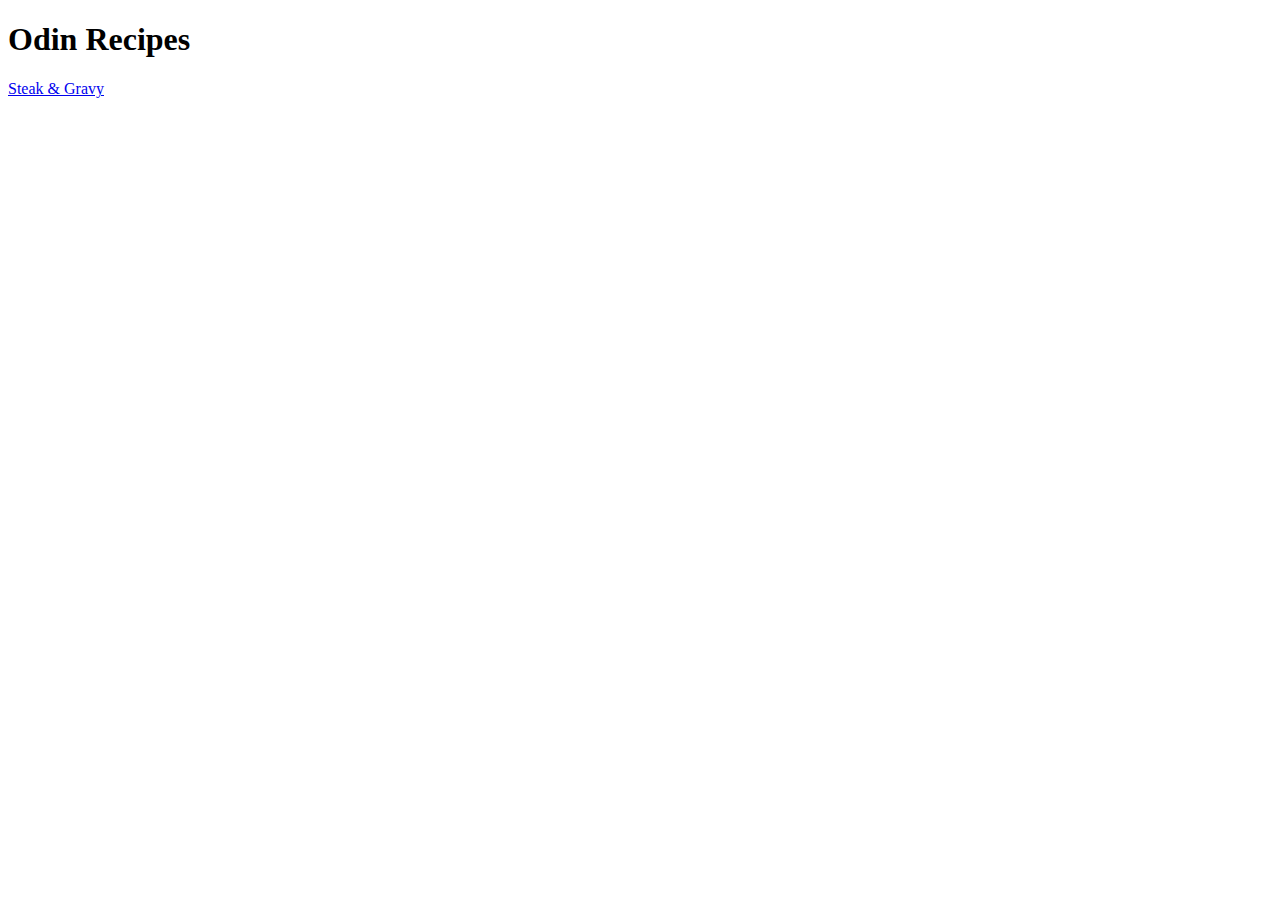
==== index.html @ f0f835ed "Add homepage and first recipe placeholder" ====
<!DOCTYPE html>
<html lang="en">
    <head>
        <meta charset="UTF-8">
        <title>Odin Recipes</title>
    </head>
    <body>
        <h1>Odin Recipes</h1>
        <a href="recipes/steak-gravy.html">Steak & Gravy</a>
    </body>
</html>
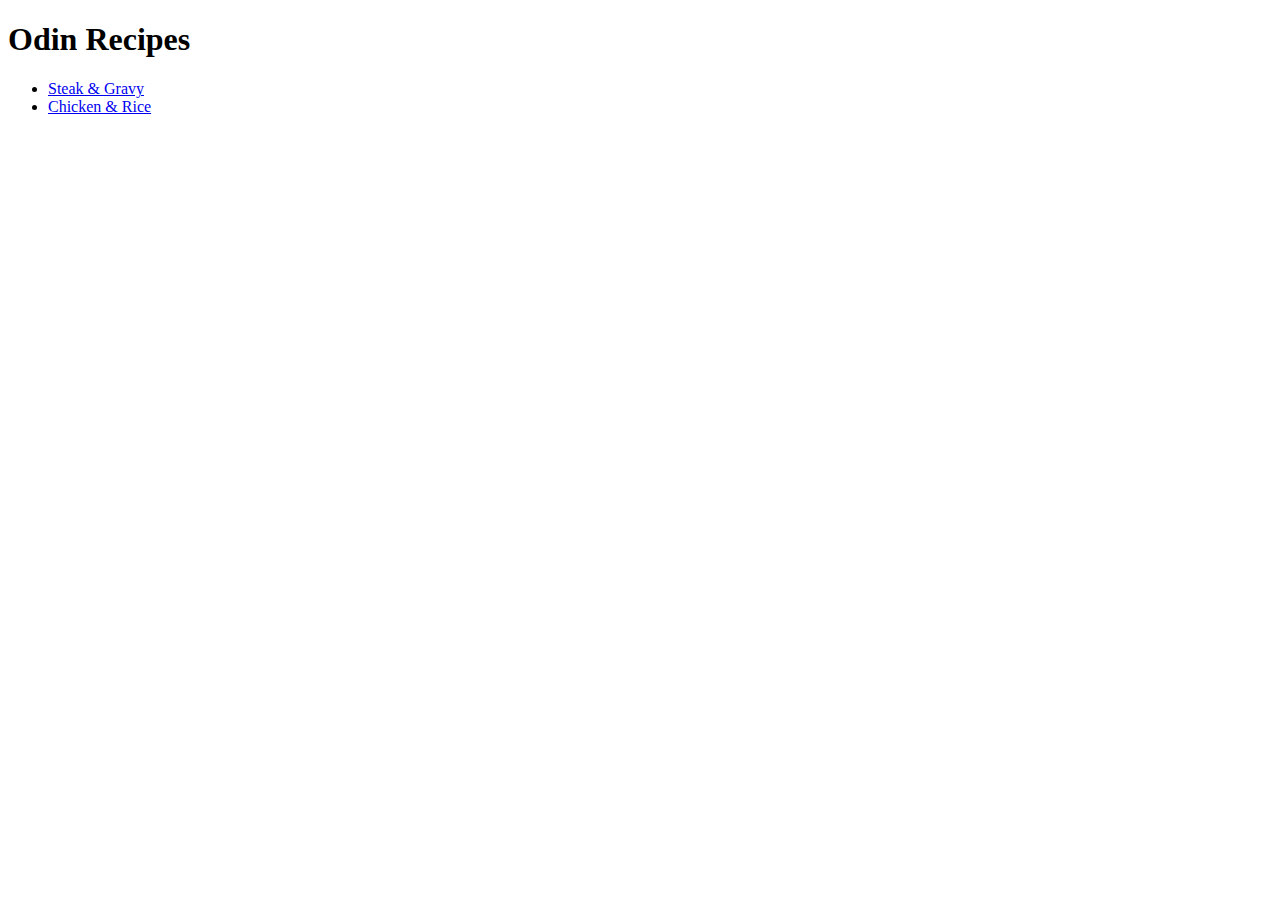
==== commit 3d17d6fa: "Add chicken-gravy recipe page to home page" ====
--- a/index.html
+++ b/index.html
@@ -6,6 +6,9 @@
     </head>
     <body>
         <h1>Odin Recipes</h1>
-        <a href="recipes/steak-gravy.html">Steak & Gravy</a>
+        <ul>
+            <li><a href="recipes/steak-gravy.html">Steak & Gravy</a></li>
+            <li><a href="recipes/chicken-rice.html">Chicken & Rice</a></li>
+        </ul>    
     </body>
 </html>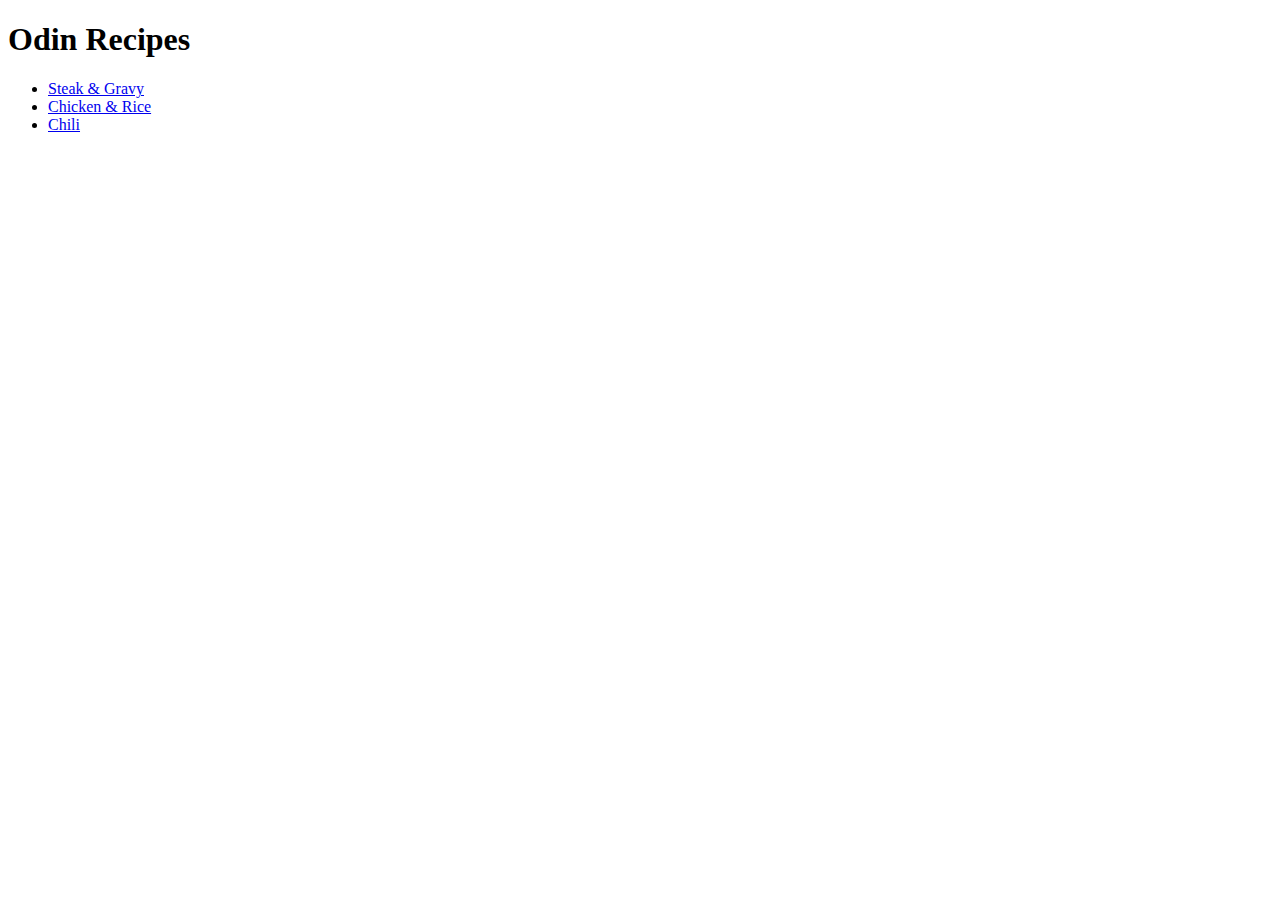
==== commit d642d5bf: "Add chili recipe page to homepage" ====
--- a/index.html
+++ b/index.html
@@ -9,6 +9,7 @@
         <ul>
             <li><a href="recipes/steak-gravy.html">Steak & Gravy</a></li>
             <li><a href="recipes/chicken-rice.html">Chicken & Rice</a></li>
+            <li><a href="recipes/chili.html">Chili</a></li>
         </ul>    
     </body>
 </html>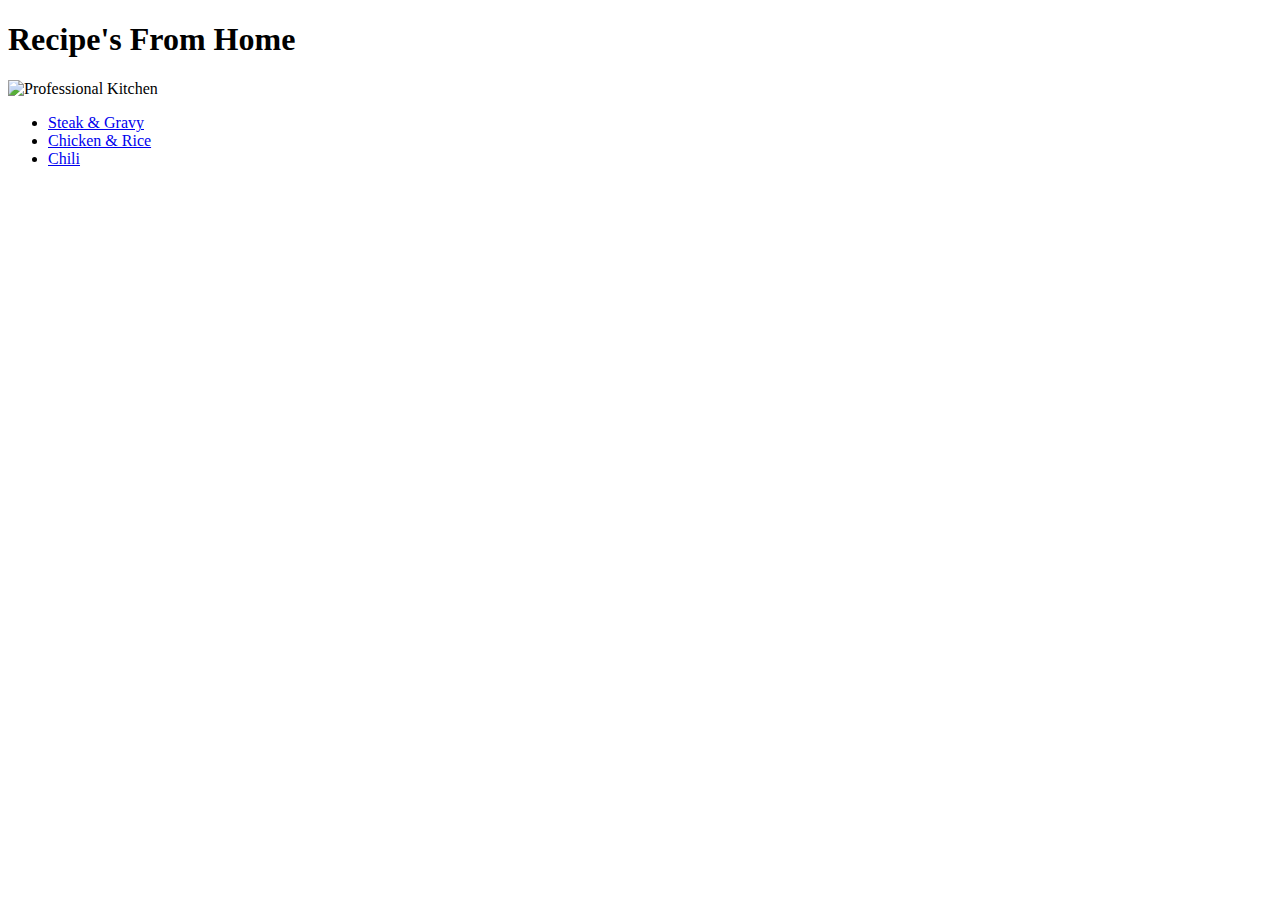
==== commit eff180ce: "Change page name title/h1  add home img" ====
--- a/index.html
+++ b/index.html
@@ -2,10 +2,11 @@
 <html lang="en">
     <head>
         <meta charset="UTF-8">
-        <title>Odin Recipes</title>
+        <title>Homestyle Recipes</title>
     </head>
     <body>
-        <h1>Odin Recipes</h1>
+        <h1>Recipe's From Home</h1>
+        <img src="https://cdn.shopify.com/s/files/1/0135/1827/4660/articles/Commercial-Kitchen_lighting_775x.jpg?v=1579714173" width="450" height="300" alt="Professional Kitchen">
         <ul>
             <li><a href="recipes/steak-gravy.html">Steak & Gravy</a></li>
             <li><a href="recipes/chicken-rice.html">Chicken & Rice</a></li>
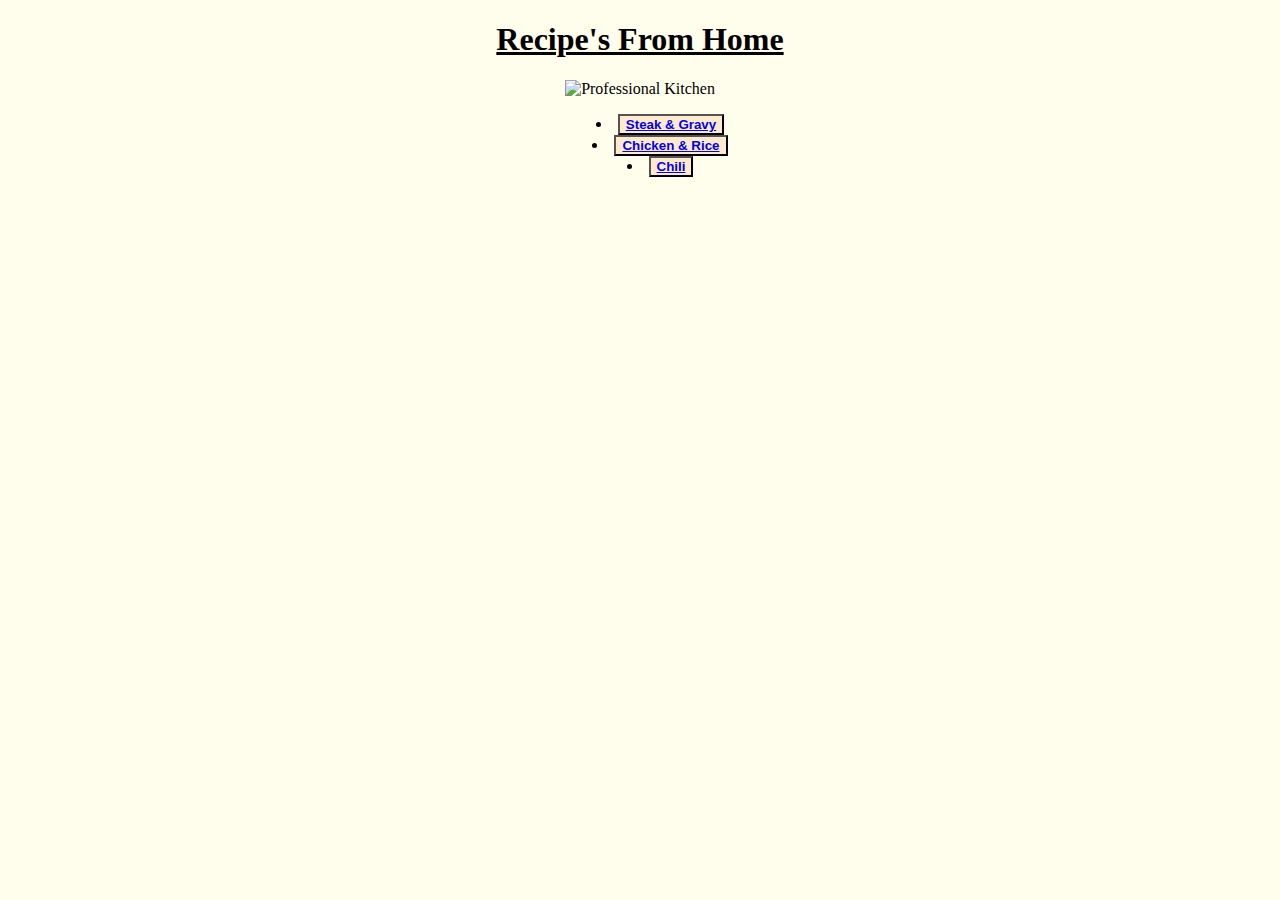
==== commit 4af872e6: "Add css styling to all pages, html and css package" ====
--- a/index.html
+++ b/index.html
@@ -3,14 +3,17 @@
     <head>
         <meta charset="UTF-8">
         <title>Homestyle Recipes</title>
+        <link rel="stylesheet" href="style.css">
     </head>
-    <body>
+    <body class="body">
         <h1>Recipe's From Home</h1>
-        <img src="https://cdn.shopify.com/s/files/1/0135/1827/4660/articles/Commercial-Kitchen_lighting_775x.jpg?v=1579714173" width="450" height="300" alt="Professional Kitchen">
+        <img src ="https://cdn.shopify.com/s/files/1/0135/1827/4660/articles/Commercial-Kitchen_lighting_775x.jpg?v=1579714173" width="450" height="300" alt="Professional Kitchen">
+            <div class="list">
         <ul>
-            <li><a href="recipes/steak-gravy.html">Steak & Gravy</a></li>
-            <li><a href="recipes/chicken-rice.html">Chicken & Rice</a></li>
-            <li><a href="recipes/chili.html">Chili</a></li>
+            <li><button><a href="recipes/steak-gravy.html">Steak & Gravy</a></button></li>
+            <li><button><a href="recipes/chicken-rice.html">Chicken & Rice</a></button></li>
+            <li><button><a href="recipes/chili.html">Chili</a></button></li>
         </ul>    
+            </div>
     </body>
 </html>--- a/style.css
+++ b/style.css
@@ -0,0 +1,19 @@
+.body{
+    background-color: rgba(255, 252, 205, 0.39);
+    text-align: center;
+}
+
+.list {
+    list-style-position: inside;
+    text-align: center;
+}
+
+h1 {
+    text-decoration: underline;
+}
+
+button {
+    background-color: rgba(255, 225, 187, 0.671);
+    font-weight: bold;
+}
+
